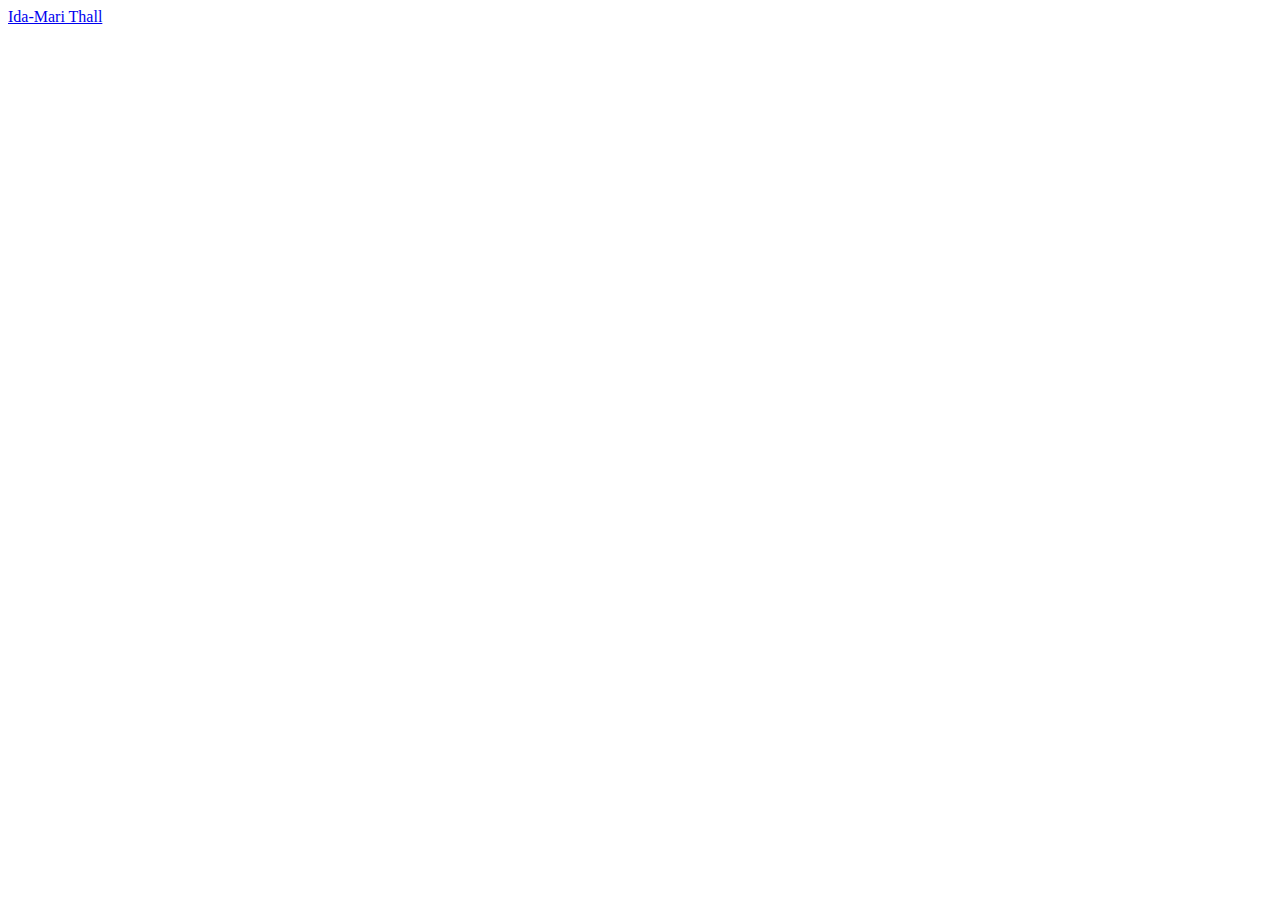
==== pages/contact.html @ 9210d85c "navbar" ====
<!DOCTYPE html>
<html lang="en">

<head>
    <meta charset="UTF-8">
    <meta http-equiv="X-UA-Compatible" content="IE=edge">
    <meta name="viewport" content="width=device-width, initial-scale=1.0">
    <title>Document</title>
    <link rel="stylesheet" href="styles/normalize.css">
    <link href="https://cdn.jsdelivr.net/npm/bootstrap@5.3.0-alpha3/dist/css/bootstrap.min.css" rel="stylesheet"
        integrity="sha384-KK94CHFLLe+nY2dmCWGMq91rCGa5gtU4mk92HdvYe+M/SXH301p5ILy+dN9+nJOZ" crossorigin="anonymous">
    <link rel="stylesheet" href="styles/index.css">
</head>

<body>
    <header>

        <nav class="navbar navbar-expand-sm">
            <a class="navbar-brand" href="../index.html">Ida-Mari Thall</a>
        </nav>
    </header>
    <main>
        <form></form>
    </main>

    <script src="https://cdn.jsdelivr.net/npm/bootstrap@5.3.0-alpha3/dist/js/bootstrap.bundle.min.js"
        integrity="sha384-ENjdO4Dr2bkBIFxQpeoTz1HIcje39Wm4jDKdf19U8gI4ddQ3GYNS7NTKfAdVQSZe"
        crossorigin="anonymous"></script>
</body>

</html>
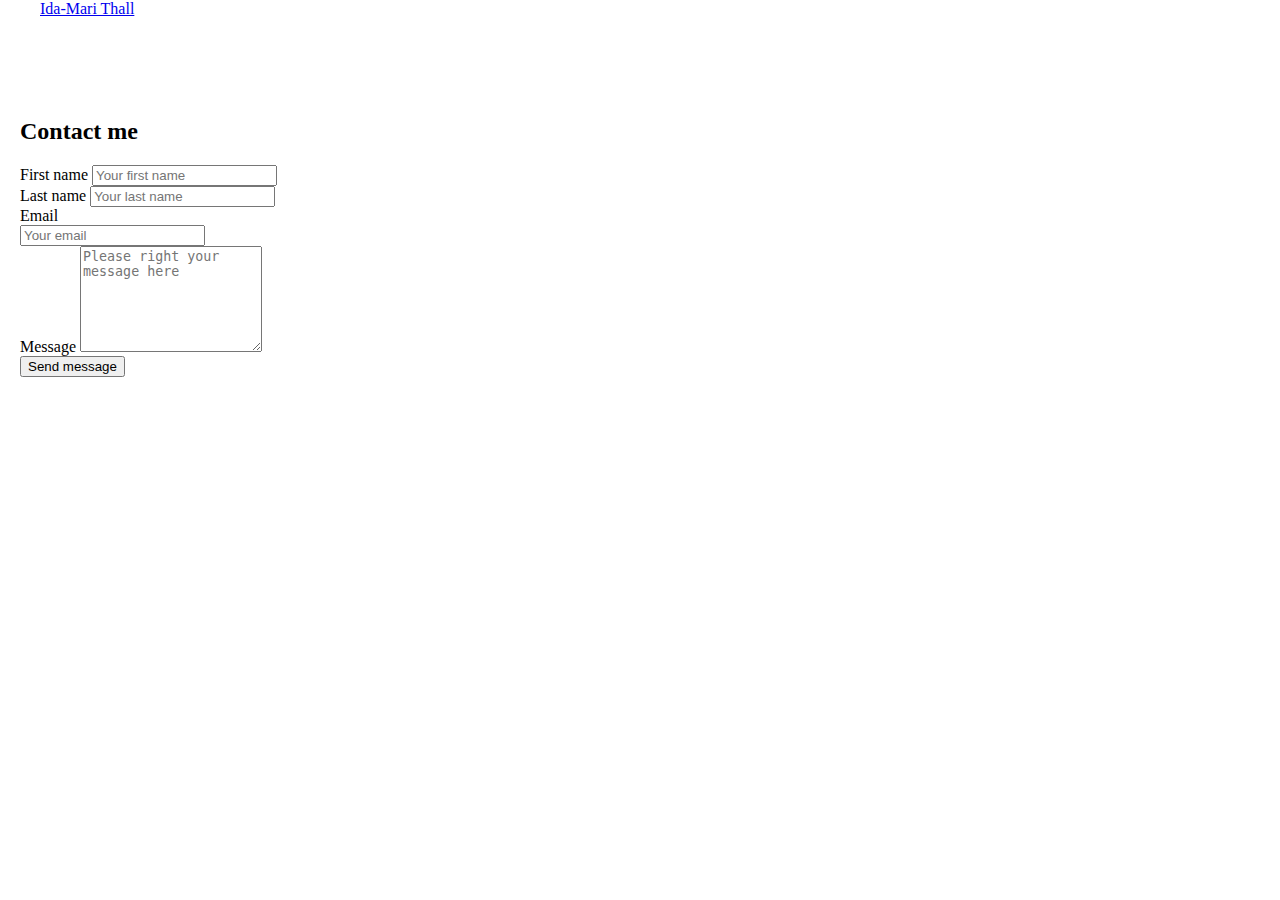
==== commit 35d4e454: "form" ====
--- a/pages/contact.html
+++ b/pages/contact.html
@@ -5,22 +5,47 @@
     <meta charset="UTF-8">
     <meta http-equiv="X-UA-Compatible" content="IE=edge">
     <meta name="viewport" content="width=device-width, initial-scale=1.0">
-    <title>Document</title>
+    <title>Contact</title>
     <link rel="stylesheet" href="styles/normalize.css">
     <link href="https://cdn.jsdelivr.net/npm/bootstrap@5.3.0-alpha3/dist/css/bootstrap.min.css" rel="stylesheet"
         integrity="sha384-KK94CHFLLe+nY2dmCWGMq91rCGa5gtU4mk92HdvYe+M/SXH301p5ILy+dN9+nJOZ" crossorigin="anonymous">
-    <link rel="stylesheet" href="styles/index.css">
+    <link rel="stylesheet" href="../styles/main.css">
+    <link rel="stylesheet" href="../styles/contact.css">
 </head>
 
 <body>
     <header>
-
-        <nav class="navbar navbar-expand-sm">
+        <nav class="navbar navbar-expand-sm fixed-top bg-body-tertiary">
             <a class="navbar-brand" href="../index.html">Ida-Mari Thall</a>
         </nav>
     </header>
     <main>
-        <form></form>
+        <h2>Contact me</h2>
+        <form class="container">
+            <div class="row g-3">
+                <div class="col-md-6">
+                    <label for="firstname" class="form-label">First name</label>
+                    <input type="text" class="form-control" id="firstname" placeholder="Your first name" required>
+                </div>
+                <div class="col-md-6">
+                    <label for="lastname" class="form-label">Last name</label>
+                    <input type="text" class="form-control" id="lastname" placeholder="Your last name" required>
+                </div>
+            </div>
+            <div class="row">
+                <label for="email" class="col-2 col-form-label">Email</label>
+                <div class="col-10">
+                    <input type="email" id="email" class="form-control" placeholder="Your email" required>
+                </div>
+            </div>
+            <div class="input-group col-12">
+                <span class="input-group-text">Message</span>
+                <textarea id="message" class="form-control" placeholder="Please right your message here"
+                    style="height: 100px" required></textarea>
+            </div>
+
+            <input class="btn btn-primary" type="submit" value="Send message">
+        </form>
     </main>
 
     <script src="https://cdn.jsdelivr.net/npm/bootstrap@5.3.0-alpha3/dist/js/bootstrap.bundle.min.js"
--- a/styles/main.css
+++ b/styles/main.css
@@ -0,0 +1,15 @@
+.fixed-top {
+    padding-left: 20px;
+    padding-right: 20px;
+}
+
+body {
+    margin: 0 20px;
+}
+
+main {
+    padding-top: 80px;
+}
+
+/* FRÅGA: Finns det något bättre sätt att lösa problemet,
+ att texten hamnar bakom menyn när den är fixerad, än att sätta padding på main? */